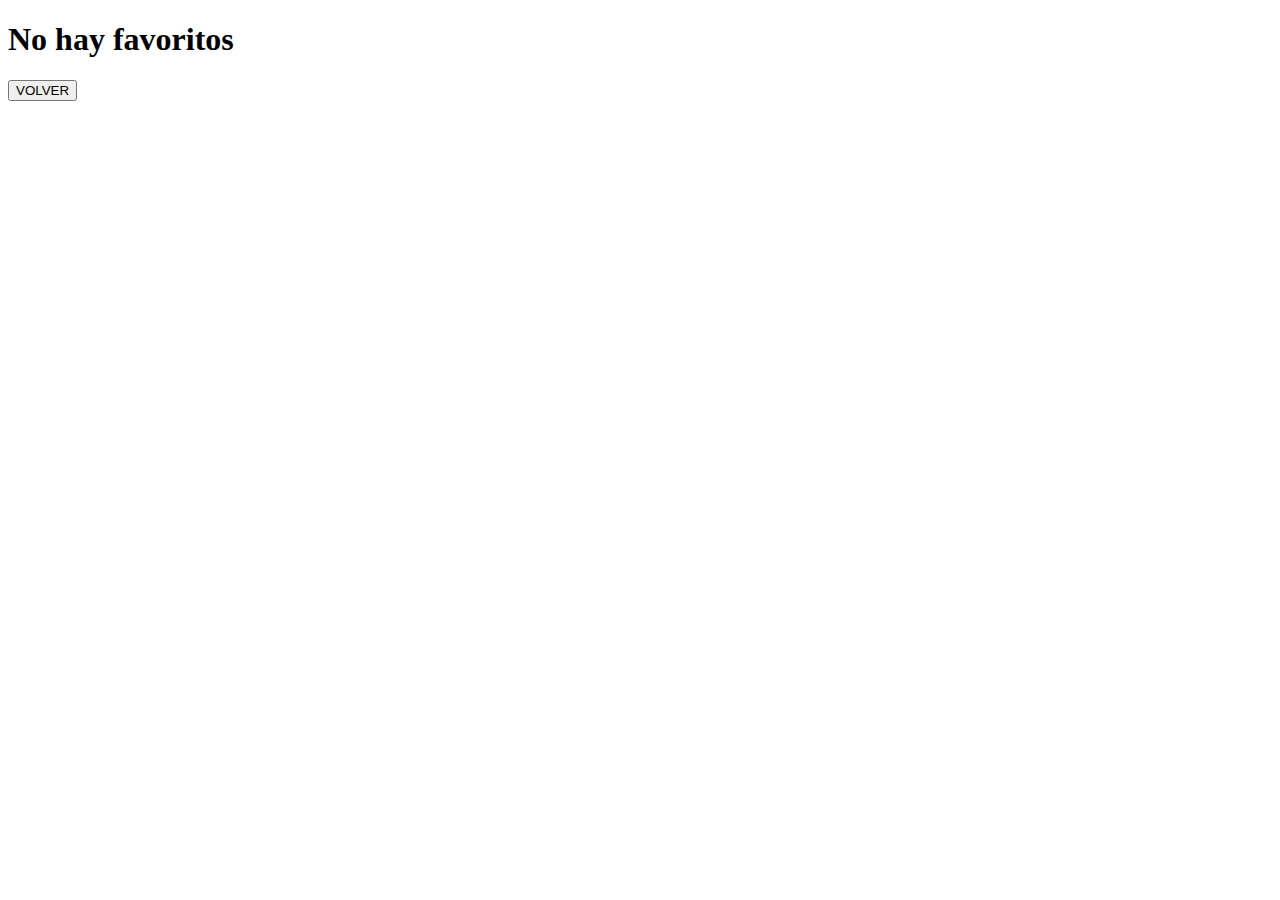
==== favoritos.html @ 4c6ad6a2 "Base del proyecto" ====
<!DOCTYPE html>
<html lang="en">
<head>
    <meta charset="UTF-8">
    <meta http-equiv="X-UA-Compatible" content="IE=edge">
    <meta name="viewport" content="width=device-width, initial-scale=1.0">
    <title>Favoritos</title>
</head>
<body id="favContainer">
    


<script src="./favoritos.js"></script>    
</body>
</html>
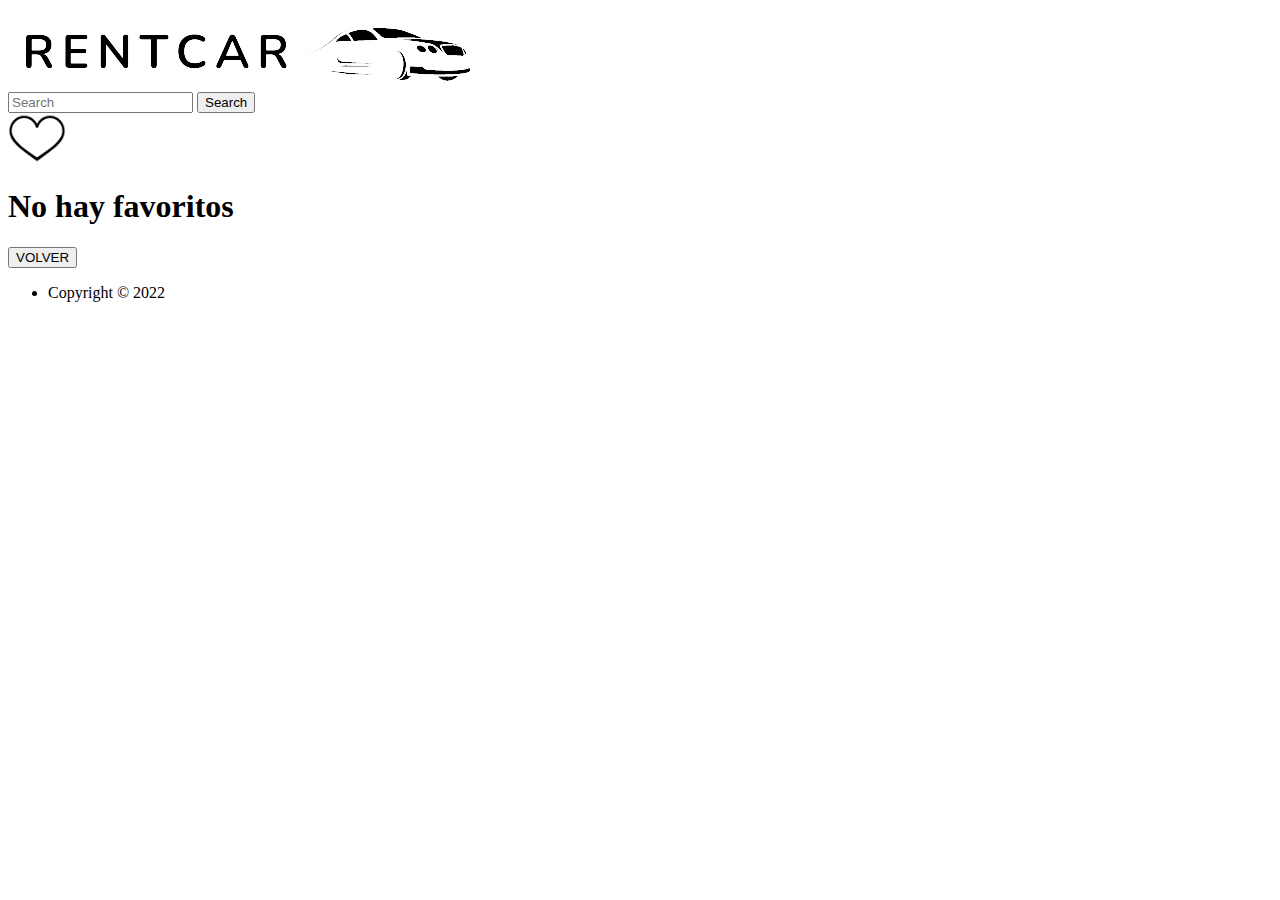
==== commit be58faf7: "Fetch" ====
--- a/favoritos.html
+++ b/favoritos.html
@@ -4,12 +4,38 @@
     <meta charset="UTF-8">
     <meta http-equiv="X-UA-Compatible" content="IE=edge">
     <meta name="viewport" content="width=device-width, initial-scale=1.0">
+    <link href="https://cdn.jsdelivr.net/npm/bootstrap@5.1.3/dist/css/bootstrap.min.css" rel="stylesheet" integrity="sha384-1BmE4kWBq78iYhFldvKuhfTAU6auU8tT94WrHftjDbrCEXSU1oBoqyl2QvZ6jIW3" crossorigin="anonymous">
     <title>Favoritos</title>
 </head>
-<body id="favContainer">
-    
+<body >
+    <header>
+        <nav class="navbar navbar-expand-lg bg-info">
+            <div class="container-fluid bg-info">
+              <img class="bg-info" src="./img/rentcarlogo.png" alt="logo">
+                <form class="d-flex" role="search">
+                  <input class="form-control me-2" type="search" placeholder="Search" aria-label="Search">
+                  <button class="btn btn-outline-primary" type="submit">Search</button>
+                </form>
+                <a class="favs" href="favoritos.html">
+                    <img class="bg-info" src="./img/corazon.png" height="50px" alt="corazon">
+                    <span class="bg-info" id="favCounter"></span>
+                </a>
+              </div>
+            </div>
+          </nav>
+    </header>    
+<main>
+<div id="favContainer">
 
-
+</div>
+</main>
+    <footer>
+        <ul class="nav justify-content-center bg-info">
+            <li class="bg-info">
+                <p class="bg-info">Copyright © 2022</p>
+            </li>
+          </ul>
+    </footer>
 <script src="./favoritos.js"></script>    
 </body>
-</html>
+</html>